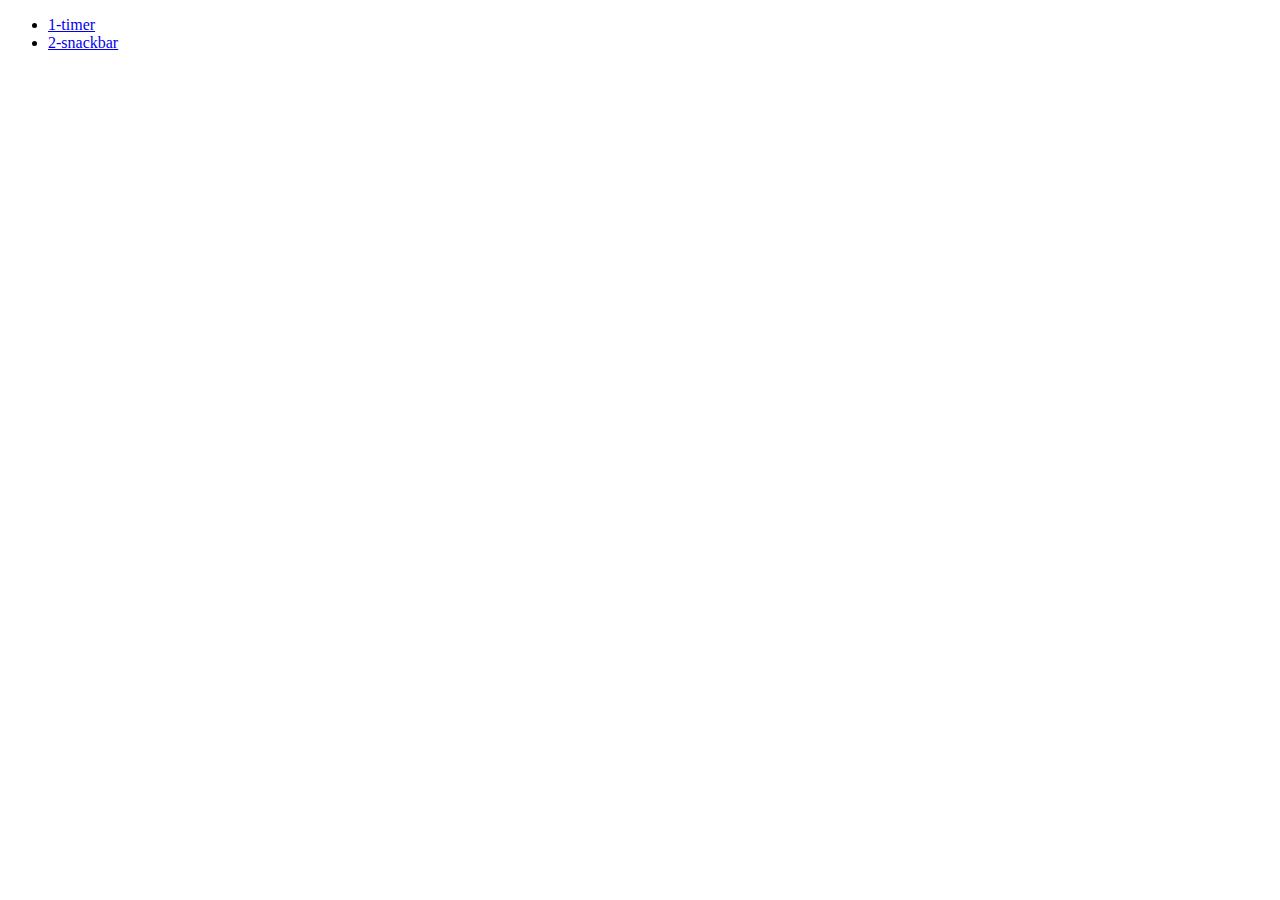
==== src/index.html @ 0f6cb677 "Initial commit" ====
<!DOCTYPE html>
<html lang="en">
  <head>
    <meta charset="UTF-8" />
    <link rel="icon" type="image/svg+xml" href="/favicon.svg" />
    <meta name="viewport" content="width=device-width, initial-scale=1.0" />
    <title>goit-advancedjs-hw-02</title>
  </head>
  <body>
    <main>
      <ul>
        <li><a href="./1-timer.html">1-timer</a></li>
        <li><a href="./2-snackbar.html">2-snackbar</a></li>
      </ul>
    </main>
  </body>
</html>
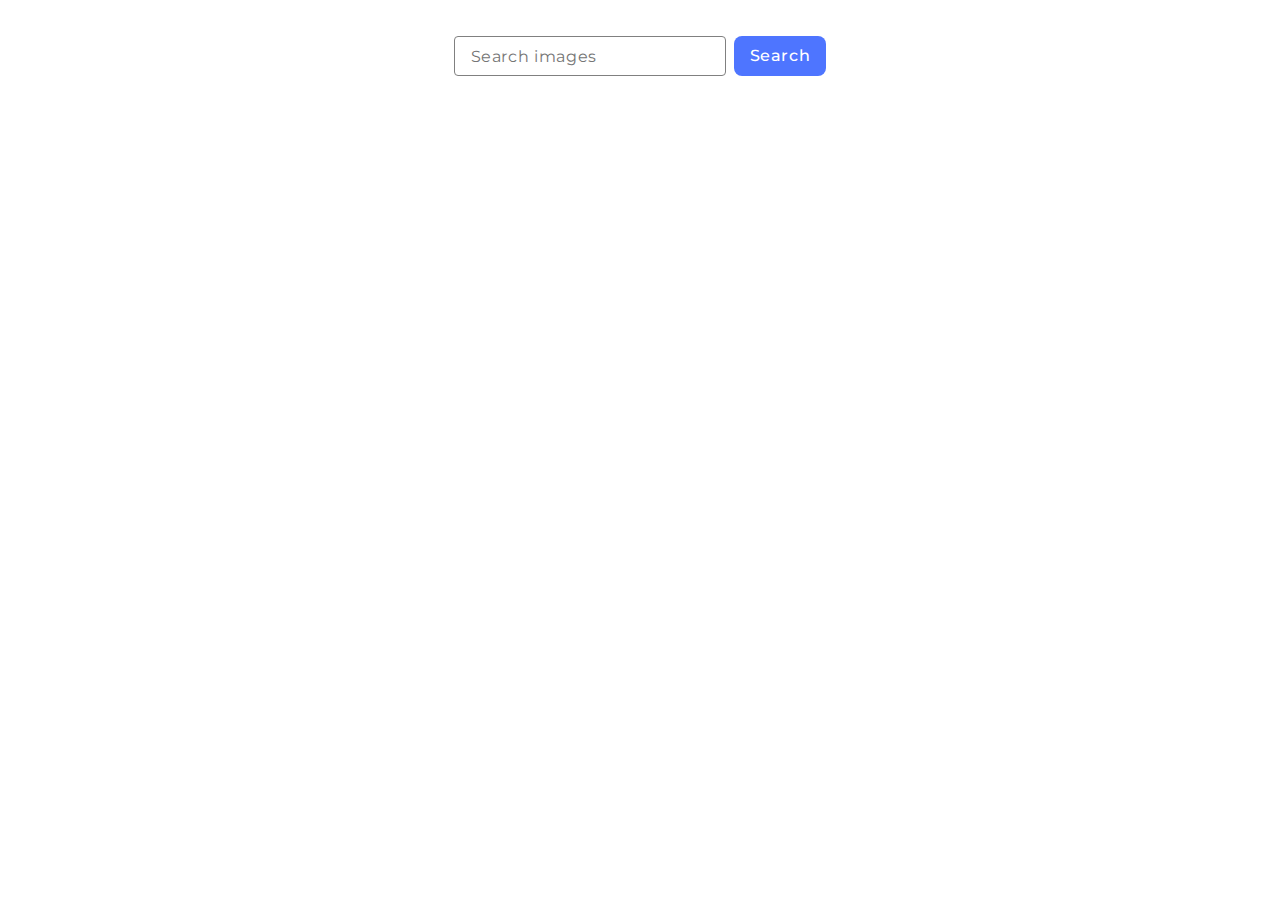
==== commit 4b4f0d3f: "Add image search functionality with Pixabay API integration" ====
--- a/src/index.html
+++ b/src/index.html
@@ -1,17 +1,38 @@
 <!DOCTYPE html>
 <html lang="en">
-  <head>
-    <meta charset="UTF-8" />
-    <link rel="icon" type="image/svg+xml" href="/favicon.svg" />
-    <meta name="viewport" content="width=device-width, initial-scale=1.0" />
-    <title>goit-advancedjs-hw-02</title>
-  </head>
-  <body>
-    <main>
-      <ul>
-        <li><a href="./1-timer.html">1-timer</a></li>
-        <li><a href="./2-snackbar.html">2-snackbar</a></li>
-      </ul>
-    </main>
-  </body>
+<head>
+  <meta charset="UTF-8" />
+  <link rel="icon" type="image/svg+xml" href="/favicon.svg" />
+  <link rel="stylesheet" href="./css/styles.css" />
+  <link rel="preconnect" href="https://fonts.googleapis.com" />
+  <link rel="preconnect" href="https://fonts.gstatic.com" crossorigin />
+  <link
+    href="https://fonts.googleapis.com/css2?family=Montserrat:wght@100;200;300;400;500;600;700;800;900&display=swap"
+    rel="stylesheet"
+  />
+  <meta name="viewport" content="width=device-width, initial-scale=1.0" />
+  <title>goit-advancedjs-hw-03</title>
+</head>
+<body>
+<main>
+  <div class="container">
+    <form class="search-form">
+      <label>
+        <input
+          type="text"
+          name="searchQuery"
+          class="search-form__input"
+          placeholder="Search images"
+        />
+      </label>
+      <button type="submit" class="search-form__button">
+        <span class="search-form__button-label">Search</span>
+      </button>
+    </form>
+    <span class="loader"></span>
+    <div class="gallery"></div>
+  </div>
+</main>
+<script type="module" src="./main.js"></script>
+</body>
 </html>
--- a/src/css/styles.css
+++ b/src/css/styles.css
@@ -0,0 +1,160 @@
+@import "./reset.css";
+
+.loader {
+  display: none;
+  border: 24px solid;
+  border-color: rgba(255, 255, 255, 0.15) rgba(255, 255, 255, 0.25) rgba(255, 255, 255, 0.35) rgba(255, 255, 255, 0.5);
+  border-radius: 50%;
+  box-sizing: border-box;
+  animation: animloader 1s linear infinite;
+  background: rgb(4 4 4 / 40%);
+  width: 100px;
+  height: 100px;
+}
+
+.loader.show {
+  display: inline-block;
+}
+
+@keyframes animloader {
+  0% {
+    border-color: rgba(255, 255, 255, 0.15) rgba(255, 255, 255, 0.25) rgba(255, 255, 255, 0.35) rgba(255, 255, 255, 0.75);
+  }
+  33% {
+    border-color: rgba(255, 255, 255, 0.75) rgba(255, 255, 255, 0.15) rgba(255, 255, 255, 0.25) rgba(255, 255, 255, 0.35);
+  }
+  66% {
+    border-color: rgba(255, 255, 255, 0.35) rgba(255, 255, 255, 0.75) rgba(255, 255, 255, 0.15) rgba(255, 255, 255, 0.25);
+  }
+  100% {
+    border-color: rgba(255, 255, 255, 0.25) rgba(255, 255, 255, 0.35) rgba(255, 255, 255, 0.75) rgba(255, 255, 255, 0.15);
+  }
+}
+
+.container {
+  display: flex;
+  width: 1440px;
+  height: 100%;
+  justify-content: center;
+  align-items: center;
+  flex-direction: column;
+  justify-self: center;
+}
+
+.search-form {
+  display: flex;
+  justify-content: center;
+  align-items: center;
+  width: 100%;
+  height: 100%;
+  margin: 36px auto 32px;
+  gap: 8px;
+}
+
+.search-form .search-form__input {
+  width: 272px;
+  height: 40px;
+  flex-shrink: 0;
+  border-radius: 4px;
+  border: 1px solid #808080;
+  box-sizing: border-box;
+  padding: 8px 16px;
+  font-family: Montserrat, sans-serif;
+  font-size: 16px;
+  font-style: normal;
+  font-weight: 400;
+  line-height: 1.5;
+  letter-spacing: 0.64px;
+}
+
+.search-form .search-form__input:hover {
+  border: 1px solid #000000;
+  color: #808080;
+}
+
+.search-form .search-form__input:focus,
+.search-form .search-form__input:active {
+  outline: none;
+  border: 1px solid #4E75FF;
+  color: #2E2F42;
+}
+
+.search-form button {
+  border-radius: 8px;
+  background: #4E75FF;
+  display: flex;
+  padding: 8px 16px;
+  justify-content: center;
+  align-items: center;
+  gap: 10px;
+  color: #FFF;
+  font-family: Montserrat, sans-serif;
+  font-size: 16px;
+  font-style: normal;
+  font-weight: 500;
+  line-height: 1.5;
+  letter-spacing: 0.64px;
+  border: none;
+  height: 40px;
+  cursor: pointer;
+}
+
+.search-form button:hover {
+  background: #6C8CFF;
+}
+
+.gallery {
+  width: 1128px;
+}
+
+.gallery ul.gallery {
+  display: flex;
+  flex-direction: row;
+  gap: 24px;
+  flex-wrap: wrap;
+}
+
+.gallery ul.gallery li {
+  width: 360px;
+  height: 200px;
+  flex-shrink: 0;
+  border: 1px solid #808080;
+  box-sizing: border-box;
+  overflow: hidden;
+}
+
+.gallery ul.gallery li img {
+  width: 360px;
+  height: 152px;
+}
+
+.gallery ul.gallery li a table{
+  width: 360px;
+  height: 48px;
+  text-align: center;
+}
+
+.gallery ul.gallery li a table tr th {
+  color: #2E2F42;
+  font-family: Montserrat, sans-serif;
+  font-size: 12px;
+  font-style: normal;
+  font-weight: 600;
+  line-height: 1.3;
+  letter-spacing: 0.48px;
+}
+
+.gallery ul.gallery li a table tr td {
+  font-family: Montserrat, sans-serif;
+  color: #2E2F42;
+  font-size: 12px;
+  font-style: normal;
+  font-weight: 400;
+  line-height: 2;
+  letter-spacing: 0.48px;
+}
+
+.gallery ul.gallery li a{
+  text-decoration: none;
+}
+
